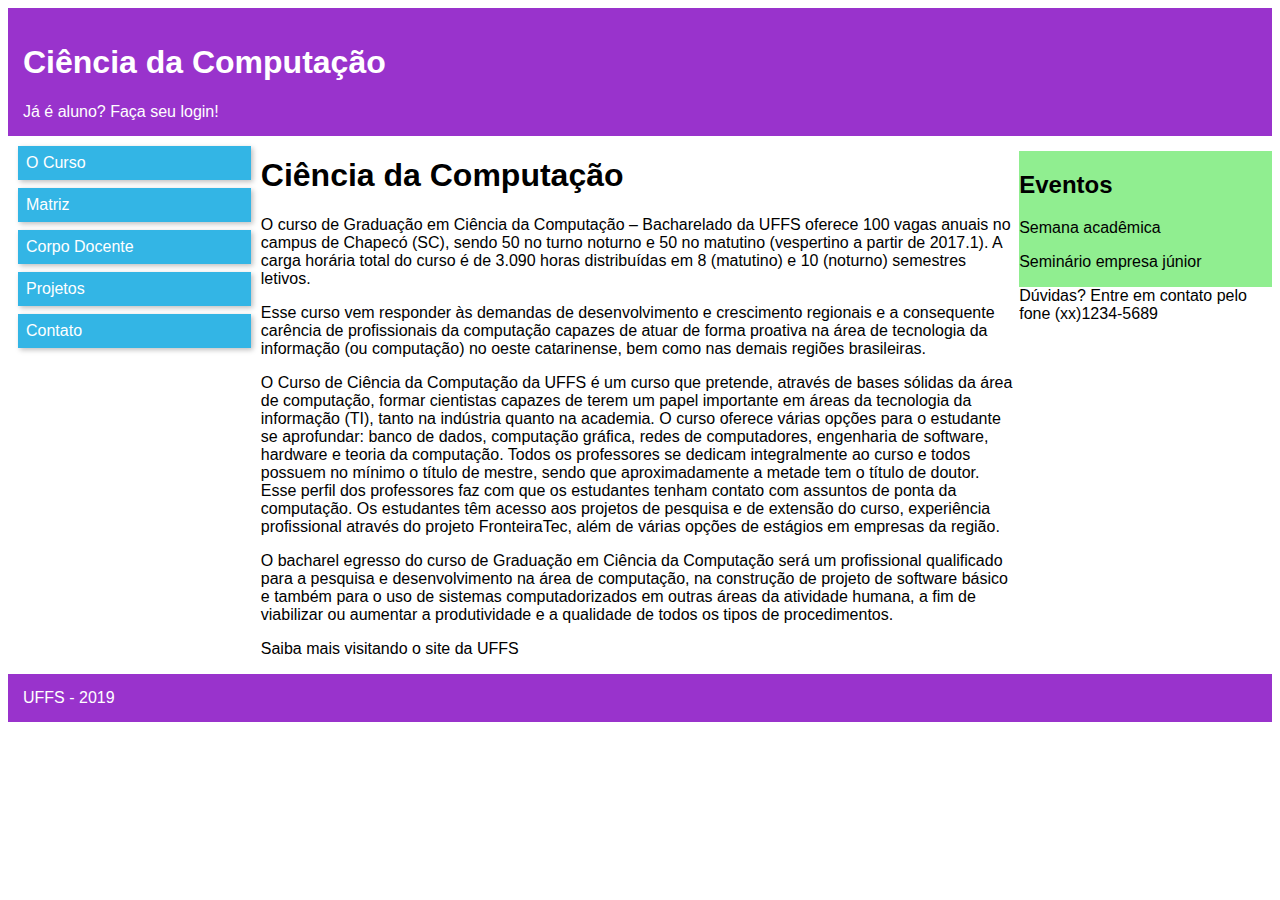
==== Comparação/index.html @ c9b3d288 "08-03-2019" ====
<!DOCTYPE html>
<html>
<head>
    <title>Computação</title>
    <meta charset="UTF-8">
    <meta name="viewport" content="width=device-width, initial-scale=1,0">
    <style>
    body{
        font-family: "Lucida Sans", sans-serif;        
    }

    header, footer{
        background-color: #9933CC;
        color: #FFFFFF;
        padding: 15px;
    }

    aside{
        background-color: lightgreen;
        margin-top: 15px;
    }

    nav ul{
        list-style-type: none;
        margin: 0;
        padding: 10px;
    }

    nav li {
       padding: 8px;
       margin-bottom: 8px; 
       background-color: #33B5E5;
       color: #FFFFFF;
       box-shadow: 2px 2px 5px rgba(0, 0, 0, 0.25);
    }

    #col-1, #col-2, #col-3 { /*mobie first*/
        width: 100%;
        float: left;
    }

    @media only screen and (min-width: 600px){ /*tablet*/
        #col-1{
            width: 20%;
        }
        #col-2{
            width: 80%;
        }
    }

    @media only screen and (min-width: 900px){  /*desktop*/
        #col-2{
            width: 60%;
        }
        #col-3{
            width: 20%;
        }
    }

    footer{
        clear: left;
    }

    nav li:hover{
        background-color: #0099CC;
    }      
    </style>
</head>
<body>
    <header>
      <h1>Ciência da Computação</h1>
      <div id="login">Já é aluno? Faça seu login!</div>
    </header>

    <div class="container">

        <nav id="col-1">
          <ul>
            <li>O Curso</li>
            <li>Matriz</li>
            <li>Corpo Docente</li>
            <li>Projetos</li>
            <li>Contato</li>
          </ul>
        </nav>

        <section id="col-2">
            <h1>Ciência da Computação</h1>
            <p>O curso de Graduação em Ciência da Computação – Bacharelado da UFFS oferece 100  vagas anuais no campus de Chapecó (SC), sendo 50  no turno noturno e 50 no matutino (vespertino a partir de 2017.1). A carga horária total do curso é de 3.090 horas distribuídas em 8 (matutino) e 10 (noturno) semestres letivos.</p>
            <p>Esse curso vem responder às demandas de desenvolvimento e crescimento regionais e a consequente carência de profissionais da computação capazes de atuar de forma proativa na área de tecnologia da informação (ou computação) no oeste catarinense, bem como nas demais regiões brasileiras.</p>
            <p>O Curso de Ciência da Computação da UFFS é um curso que pretende, através de bases sólidas da área de computação, formar cientistas capazes de terem um papel importante em áreas da tecnologia da informação (TI), tanto na indústria quanto na academia. O curso oferece várias opções para o estudante se aprofundar: banco de dados, computação gráfica, redes de computadores, engenharia de software, hardware e teoria da computação. Todos os professores se dedicam integralmente ao curso e todos possuem no mínimo o título de mestre, sendo que aproximadamente a metade tem o título de doutor. Esse perfil dos professores faz com que os estudantes tenham contato com assuntos de ponta da computação. Os estudantes têm acesso aos projetos de pesquisa e de extensão do curso, experiência profissional através do projeto FronteiraTec, além de várias opções de estágios em empresas da região.</p>            
            <p>O bacharel egresso do curso de Graduação em Ciência da Computação será um profissional qualificado para a pesquisa e desenvolvimento na área de computação, na construção de projeto de software básico e também para o uso de sistemas computadorizados em outras áreas da atividade humana, a fim de viabilizar ou aumentar a produtividade e a qualidade de todos os tipos de procedimentos.</p>
            <p>Saiba mais visitando o site da UFFS</p>
        </section>

        <aside id="col-3">
            <h2>Eventos</h2>
            <p>Semana acadêmica</p>
            <p>Seminário empresa júnior</p>
        </aside>
        <div id="contato">Dúvidas? Entre em contato pelo fone (xx)1234-5689</div>
    </div>

    <footer>UFFS - 2019</footer>

</body></html>
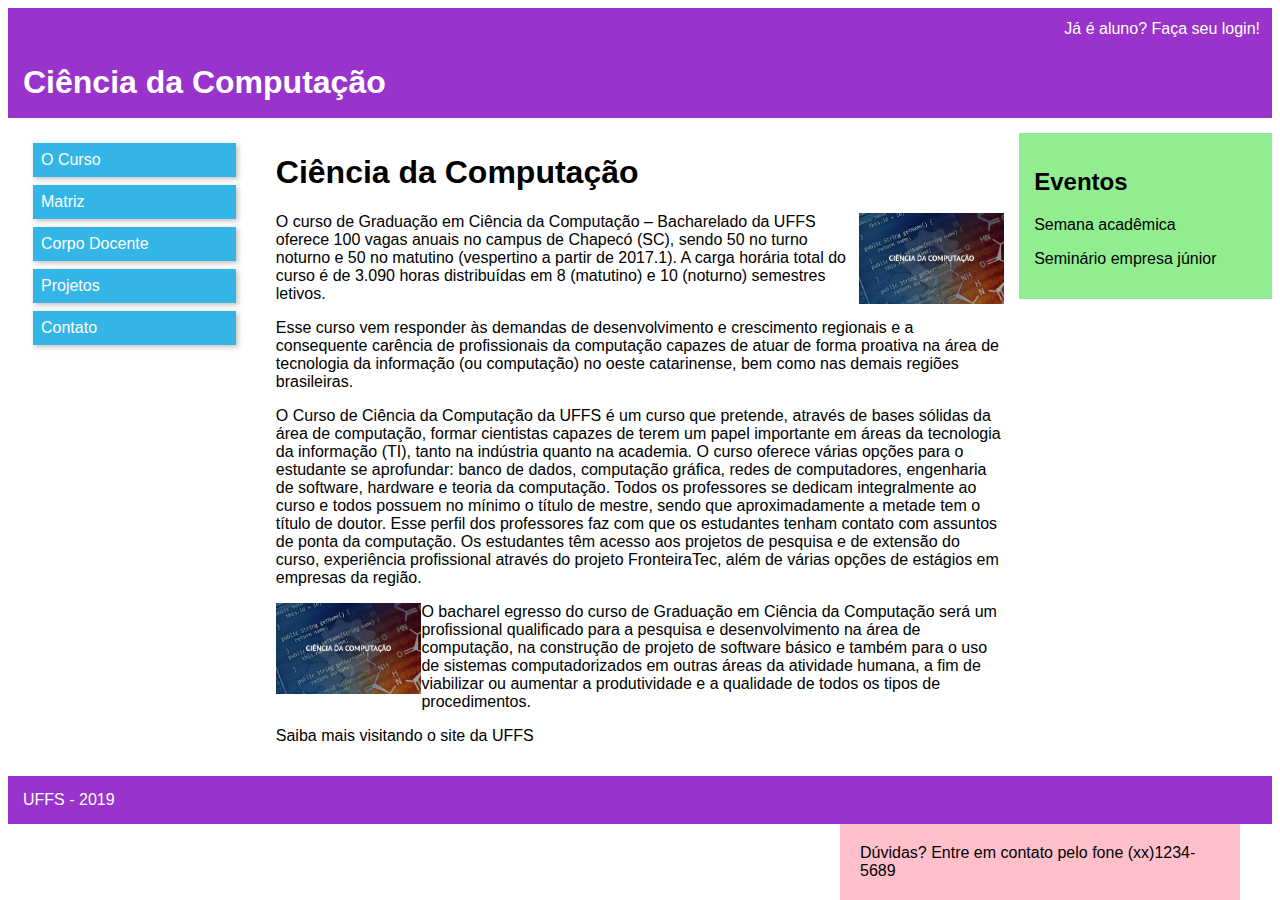
==== commit 24e8112f: "add" ====
--- a/Comparação/index.html
+++ b/Comparação/index.html
@@ -5,6 +5,11 @@
     <meta charset="UTF-8">
     <meta name="viewport" content="width=device-width, initial-scale=1,0">
     <style>
+
+    *{
+        box-sizing: border-box;
+    }
+
     body{
         font-family: "Lucida Sans", sans-serif;        
     }
@@ -37,6 +42,17 @@
     #col-1, #col-2, #col-3 { /*mobie first*/
         width: 100%;
         float: left;
+        padding: 15px;
+    }
+
+    #contato{
+        position: fixed;
+        bottom: 0;
+        right: 40px;
+        width: 400px;
+        background-color: pink;
+        padding: 20px;
+        display: none;
     }
 
     @media only screen and (min-width: 600px){ /*tablet*/
@@ -45,6 +61,9 @@
         }
         #col-2{
             width: 80%;
+        }
+        #contato{
+            display: block; /*para voltar a exibir a div contato*/
         }
     }
 
@@ -55,6 +74,9 @@
         #col-3{
             width: 20%;
         }
+        #contato{
+            display: block; /*para voltar a exibir a div contato*/
+        }
     }
 
     footer{
@@ -64,11 +86,35 @@
     nav li:hover{
         background-color: #0099CC;
     }      
+
+    #img1{
+        float: right;
+    }
+    #img2{
+        float: left;
+    }
+    #img1,#img2{
+        width: 20%;
+        max-width: 750px;
+    }
+
+    #titulo{
+        position: relative;
+        top: 20px;
+    }
+
+    #login{
+        position: absolute;
+        right: 20px;
+        top: 20px;
+    }
+
+
     </style>
 </head>
 <body>
     <header>
-      <h1>Ciência da Computação</h1>
+      <h1 id="titulo">Ciência da Computação</h1>
       <div id="login">Já é aluno? Faça seu login!</div>
     </header>
 
@@ -86,9 +132,11 @@
 
         <section id="col-2">
             <h1>Ciência da Computação</h1>
+            <img id="img1" src="curso-online-de-ciência-da-computação.jpg" >
             <p>O curso de Graduação em Ciência da Computação – Bacharelado da UFFS oferece 100  vagas anuais no campus de Chapecó (SC), sendo 50  no turno noturno e 50 no matutino (vespertino a partir de 2017.1). A carga horária total do curso é de 3.090 horas distribuídas em 8 (matutino) e 10 (noturno) semestres letivos.</p>
             <p>Esse curso vem responder às demandas de desenvolvimento e crescimento regionais e a consequente carência de profissionais da computação capazes de atuar de forma proativa na área de tecnologia da informação (ou computação) no oeste catarinense, bem como nas demais regiões brasileiras.</p>
-            <p>O Curso de Ciência da Computação da UFFS é um curso que pretende, através de bases sólidas da área de computação, formar cientistas capazes de terem um papel importante em áreas da tecnologia da informação (TI), tanto na indústria quanto na academia. O curso oferece várias opções para o estudante se aprofundar: banco de dados, computação gráfica, redes de computadores, engenharia de software, hardware e teoria da computação. Todos os professores se dedicam integralmente ao curso e todos possuem no mínimo o título de mestre, sendo que aproximadamente a metade tem o título de doutor. Esse perfil dos professores faz com que os estudantes tenham contato com assuntos de ponta da computação. Os estudantes têm acesso aos projetos de pesquisa e de extensão do curso, experiência profissional através do projeto FronteiraTec, além de várias opções de estágios em empresas da região.</p>            
+            <p>O Curso de Ciência da Computação da UFFS é um curso que pretende, através de bases sólidas da área de computação, formar cientistas capazes de terem um papel importante em áreas da tecnologia da informação (TI), tanto na indústria quanto na academia. O curso oferece várias opções para o estudante se aprofundar: banco de dados, computação gráfica, redes de computadores, engenharia de software, hardware e teoria da computação. Todos os professores se dedicam integralmente ao curso e todos possuem no mínimo o título de mestre, sendo que aproximadamente a metade tem o título de doutor. Esse perfil dos professores faz com que os estudantes tenham contato com assuntos de ponta da computação. Os estudantes têm acesso aos projetos de pesquisa e de extensão do curso, experiência profissional através do projeto FronteiraTec, além de várias opções de estágios em empresas da região.</p>
+            <img id="img2" src="curso-online-de-ciência-da-computação.jpg" >
             <p>O bacharel egresso do curso de Graduação em Ciência da Computação será um profissional qualificado para a pesquisa e desenvolvimento na área de computação, na construção de projeto de software básico e também para o uso de sistemas computadorizados em outras áreas da atividade humana, a fim de viabilizar ou aumentar a produtividade e a qualidade de todos os tipos de procedimentos.</p>
             <p>Saiba mais visitando o site da UFFS</p>
         </section>
